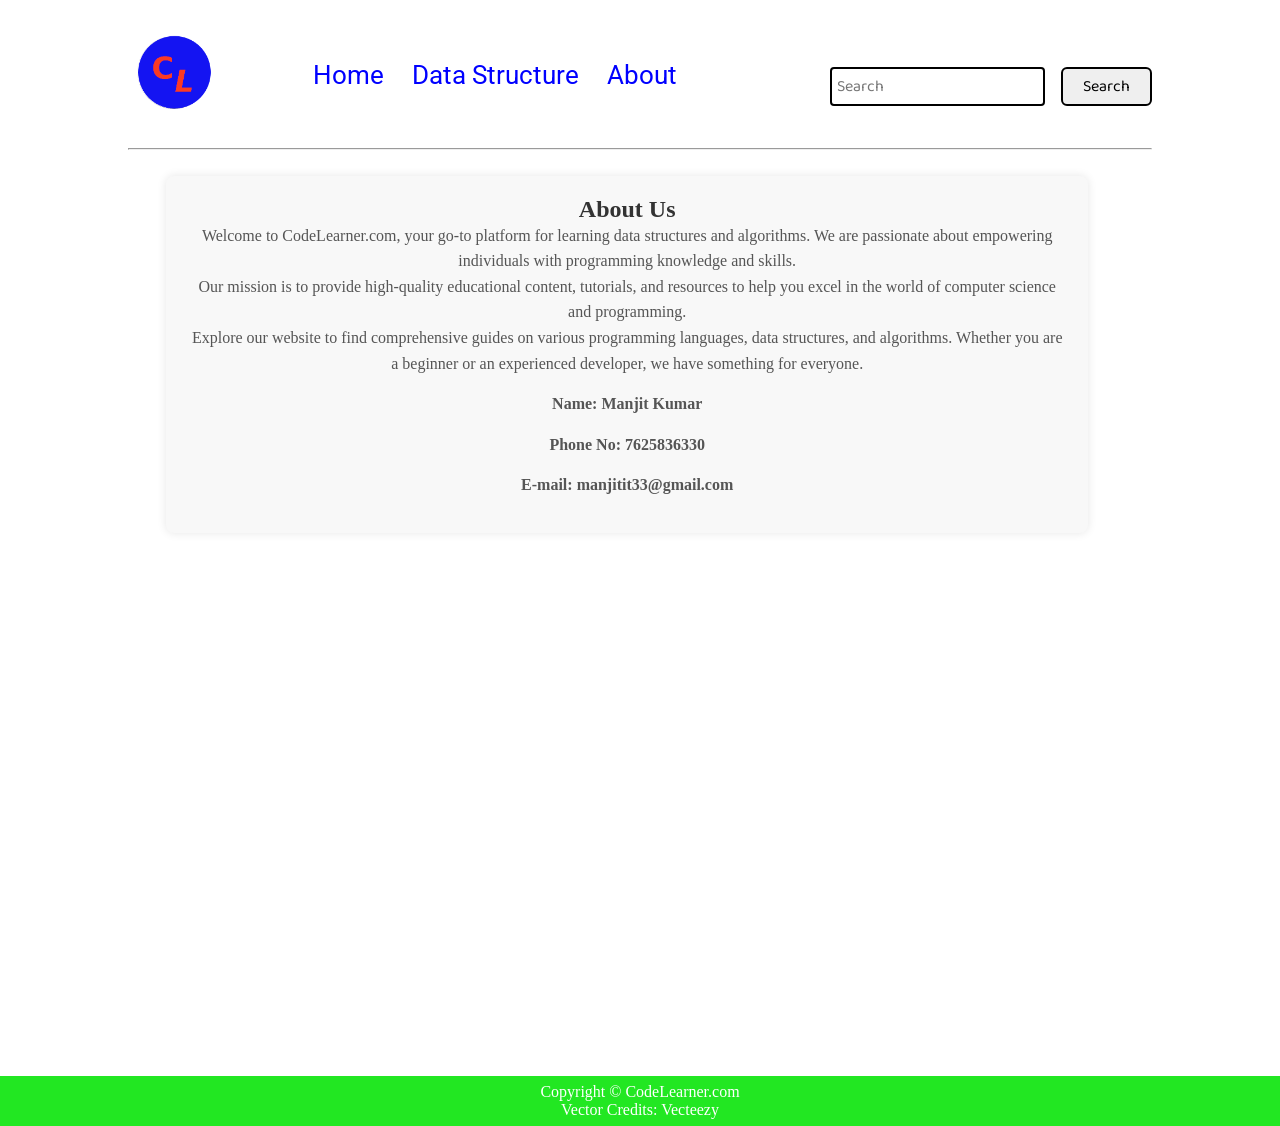
==== About.html @ 9ea8764a "new web" ====
<!DOCTYPE html>
<html lang="en">
<head>
    <meta charset="UTF-8">
    <meta http-equiv="X-UA-Compatible" content="IE=edge">
    <meta name="viewport" content="width=device-width, initial-scale=1.0">
    <title>About</title>
    <link rel="stylesheet" href="css1/style.css">
    <link rel="stylesheet" href="css1/utils.css">
    <link rel="stylesheet" href="css1/mobile.css">
    <link rel="stylesheet" href="css1/about.css">
    <style>


    </style>
</head>
<body>
    <nav class="navigation max-width-1 m-auto">
        <div class="nav-left">
            <a href="/">
                <span><img src="img/mylogo.png" width="94px" alt=""></span>
            </a>
            <ul>
                <li><a href="index.html">Home</a></li>
                <li><a href="DS.html">Data Structure</a></li>
                <li><a href="About.html">About</a></li>
            </ul>
        </div>
        <div class="nav-right">
            <form action="/search.html" method="get">
                <input class="form-input" type="text" name="query" placeholder="Search">
                <button class="btn">Search</button>
            </form>
        </div>

    </nav>
    <div class="max-width-1 m-auto">
        <hr>
    </div>
    
        <div class="main">
          <div id="about" class="max-width-1 m-auto my-2">
            <h2>About Us</h2>
            <p>Welcome to CodeLearner.com, your go-to platform for learning data structures and algorithms. We are passionate about empowering individuals with programming knowledge and skills.</p>
            <p>Our mission is to provide high-quality educational content, tutorials, and resources to help you excel in the world of computer science and programming.</p>
            <p>Explore our website to find comprehensive guides on various programming languages, data structures, and algorithms. Whether you are a beginner or an experienced developer, we have something for everyone.</p>
            <label><p>Name: Manjit Kumar</p></label>
            <label><p>Phone No: 7625836330</p></label>
            <label><p>E-mail: manjitit33@gmail.com</p></label> 
        </div>
      </div>
            <div class="footer">
                <p>Copyright &copy; CodeLearner.com </p>
                <a href="https://www.vecteezy.com/free-vector/typewriter">Vector Credits: Vecteezy</a>
            </div>
    </body>
    </html>
---- css1/style.css ----
* {
  margin: 0;
  padding: 0; 
}


.navigation {
  margin-top: 25px;
  font-family: var(--font1);
  /* height: 74px;  */
  display: flex;
  justify-content: space-between;
  align-items: center;
  
}

.nav-left {
  display: flex;
}

.nav-left span {
  font-size: 35px;
  padding-top: 10px;
}

.nav-left ul {
  display: flex;
  align-items: center;
  margin: 0 77px;
  font-size: 22px;
  padding-bottom: 23px;
}

.nav-left ul li {
  list-style: none;
  margin: 0 14px;
  font-family: var(--font2);
  transition: all 0.3s ease-in-out;
  font-size: larger;
}

.nav-left ul li a {
  text-decoration: none;
  color: blue;
}

.nav-left ul li a:hover {
  color: var(--main-bg-color);
  font-weight: bolder;
}
.footer {
  height: 50px;
  width: auto;
  background-color: var(--main-bg-color);
  display: flex;
  align-items: center;
  justify-content: center;
  color: white;
  flex-direction: column;
}

.footer a {
  color: white;
}
.sidebar{
  position: absolute;
  left: 0;
  width: 15%;
  height: auto;
  background: #042331;
  margin-top: 2%;
  
}
 .sidebar header {
  font-size: 1.5em;
  line-height: 40px;
  text-align: center;
  background: #063146;
  
}
.sidebar header a
{
  text-decoration: none;
  color: white;
  font-weight: bold;
}
.sidebar ul li i{
  display: block;
  height: 100%;
  width: 100%;
  line-height: 65px;
  font-size: 20px;
  color: white;

  box-sizing: border-box;
  border-top: 1px solid rgba(255, 255, 255, 0.1);
  border-bottom: 1px solid black;
}
.sidebar ul li:hover a{
  padding-left: 50px;
}
.l ul li{
 font-style: italic;
}

.op{
  background: #042331;
  color: aqua;
  font-size: 1.5em;
  width: 100%;
  cursor: pointer;
}
.iframe-container {
  position: relative;
  width: 100%;
  height: 100%;
  margin-left: 2%;
}
iframe {
  width: 100%;
  height: 100vh;
  border: none;
}
---- css1/utils.css ----
@import url("https://fonts.googleapis.com/css2?family=Roboto&display=swap");
@import url("https://fonts.googleapis.com/css2?family=Baloo+Bhaina+2:wght@500&display=swap");
:root { 
  --main-bg-color: #22e722;
  --font1: "Baloo Bhaina 2", cursive;
  --font2: "Roboto", sans-serif;
}
*{
  margin: 0;
  padding: 0;
  /*list-style: none;*/
  text-decoration: none;
}

.center{
  text-align: center
}

.font1 {
  font-family: var(--font1);
}
.font2 {
  font-family: var(--font2);
}

.max-width-1 {
  max-width: 80vw;
  max-height: 100vh;
  
}

.max-width-2 {
  max-width: 100vw;
  max-height: 100vh;
  
 
}

.m-auto {
  margin-left: 10%;
}

.mx-1{
  margin-left: 23px;
  margin-right: 23px;
}

.my-2{
  margin-top: 0px;
  margin-bottom: 32px;
}


.main{
  width: 80vw;
  height: 100vh;
  background: white;
  
  margin: 2% 10% 0% 5%;
  
}

.btn {
  padding: 0px 20px;
  padding-top: 3px;
  border: 2px solid black;
  border-radius: 6px;
  font-family: var(--font1);
  font-size: 16px;
  cursor: pointer;
  transition: all 0.3s ease-in-out;
}

.btn:hover {
  color: white;
  background: var(--main-bg-color);
}

.form-input {
  padding: 0px 5px;
  padding-top: 3px;
  font-size: 16px;
  border: 2px solid black;
  border-radius: 4px;
  margin: 0 13px;
  font-family: var(--font1);
}

.form-box input, textarea{
  width: 52vw;
  padding: 0px 6px;
  margin: 7px 0;
  font-size: 18px;
  font-family: var(--font1);
  border: 2px solid var(--main-bg-color);
    border-radius: 5px;
}
---- css1/mobile.css ----
@media screen and (max-width: 1200px) {
  .navigation {
    flex-direction: column;
    margin-bottom: 23px;
  }

  .nav-left {
    flex-direction: column;
    text-align: center;
  }

  .content-right {
    display: none;
  }

  .main {
    flex-direction: column;
  }
.dsbg h1
{
  font-size: 1.0em;
}
  .form-input {
    width: 50%;
  }
  .form-box input,
  textarea {
    width: 66vw;
  }
  
  
  /*
  .main {
    position: static;
    height: 100vh;
    padding: 12px 0px;
    display: flex;
    justify-content: flex-end;
    width: 100%;
  }
  */
  .sidebar{
    position: absolute;
    left: 0;
    width: 15%;
    height: 100%;
    background: #042331;
    margin-top: 2%;
    overflow-y: scroll;
  }
 
  .sidebar header a
{
  text-decoration: none;
  font-size: 0.8em;
  color: white;
  line-height: 1.5em;
  font-weight: bold;
}
  .sidebar ul a{
    display: block;
    height: auto;
    width: auto;
    line-height: 2%;
    font-size: 1.0em;
    color: white;
    box-sizing: border-box;
    border-top: 1px solid rgba(255, 255, 255, 0.1);
    border-bottom: 1px solid black;
  }
  .op{
    background: #042331;
    color: aqua;
    font-size: 1em;
    width: 100%;
  }
}
---- css1/about.css ----
#about {
    background-color: #f8f8f8;
    padding: 20px;
    border-radius: 8px;
    box-shadow: 0 0 10px rgba(0, 0, 0, 0.1);
    text-align: center; /* Center align the content */
    height: auto;
    overflow: auto;
  }
  
  #about h2 {
    color: #333;
    font-size: 24px; /* Increase the heading font size */
  }
  
  #about p {
    color: #555;
    line-height: 1.6;
  }
  
  /* Style the labels */
  label {
    display: block;
    margin: 15px 0;
    font-size: 18px;
    font-weight: bold;
    color: #333;
  }
  
  label p {
    margin: 8px 0;
    font-size: 16px;
    color: #555;
  }
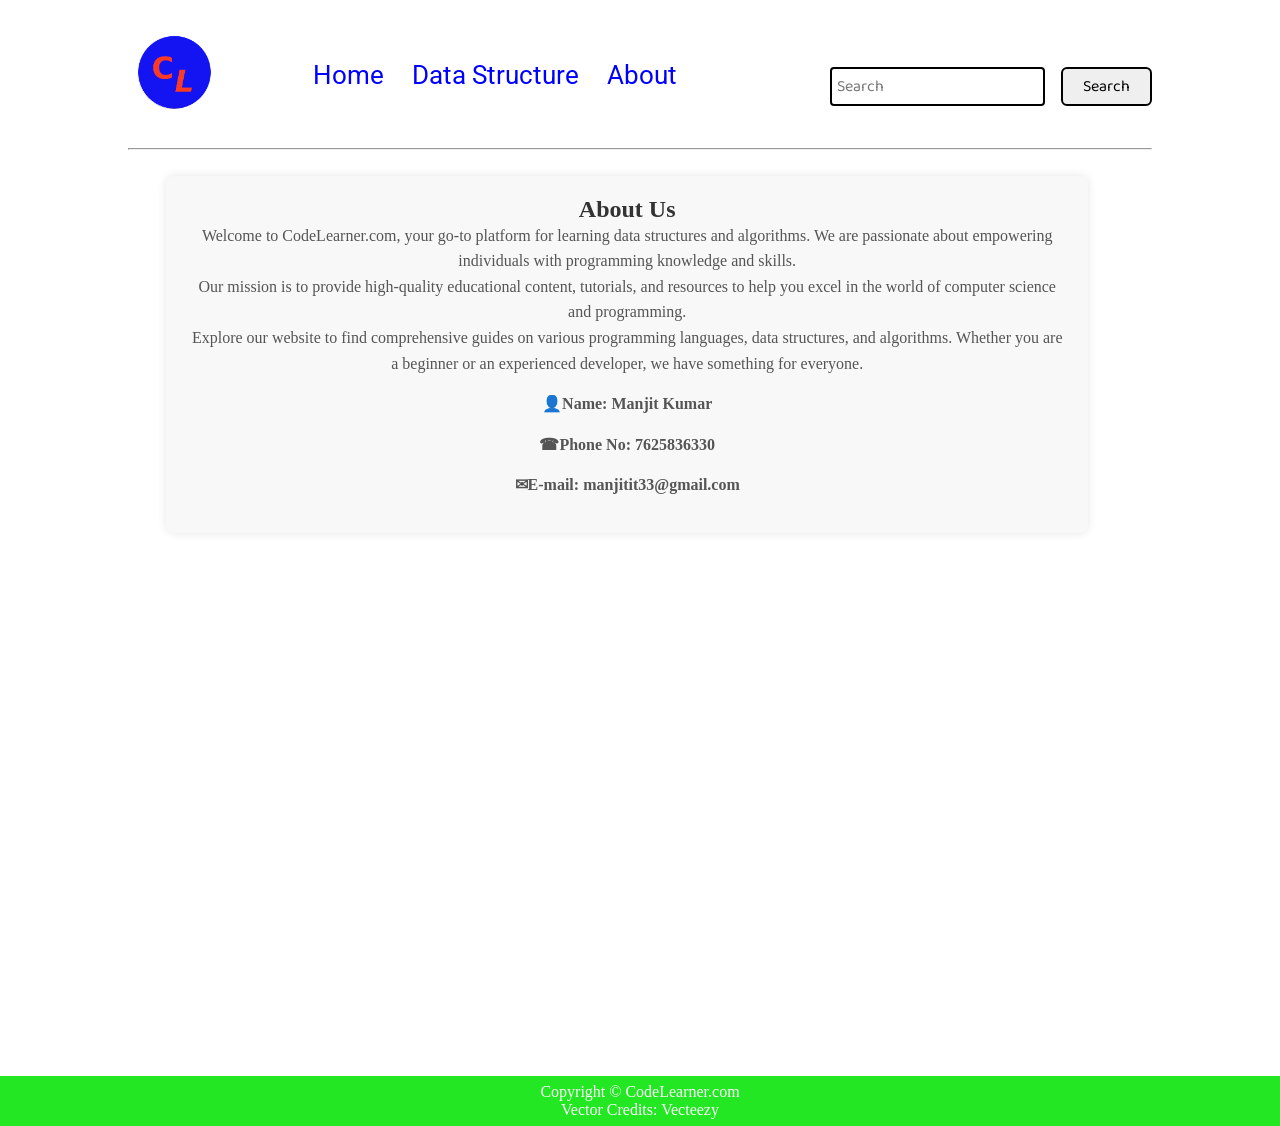
==== commit 991b11d8: "UPDATE" ====
--- a/About.html
+++ b/About.html
@@ -44,9 +44,9 @@
             <p>Welcome to CodeLearner.com, your go-to platform for learning data structures and algorithms. We are passionate about empowering individuals with programming knowledge and skills.</p>
             <p>Our mission is to provide high-quality educational content, tutorials, and resources to help you excel in the world of computer science and programming.</p>
             <p>Explore our website to find comprehensive guides on various programming languages, data structures, and algorithms. Whether you are a beginner or an experienced developer, we have something for everyone.</p>
-            <label><p>Name: Manjit Kumar</p></label>
-            <label><p>Phone No: 7625836330</p></label>
-            <label><p>E-mail: manjitit33@gmail.com</p></label> 
+            <label><p>&#128100;Name: Manjit Kumar</p></label>
+            <label><p>&#9742;Phone No: 7625836330</p></label>
+            <label><p>&#9993;E-mail: manjitit33@gmail.com</p></label> 
         </div>
       </div>
             <div class="footer">
--- a/css1/style.css
+++ b/css1/style.css
@@ -2,7 +2,21 @@
   margin: 0;
   padding: 0; 
 }
+.btn-voice-search {
+  /* Add your preferred styles for the voice search button */
+  /* For example: */
+  padding: 8px 16px;
+  border: 1px solid #ccc;
+  background-color: #f0f0f0;
+  color: #333;
+  cursor: pointer;
+  /* Add more styles as needed */
+}
 
+.btn-voice-search:hover {
+  background-color: #ddd;
+  /* Adjust hover styles as desired */
+}
 
 .navigation {
   margin-top: 25px;
